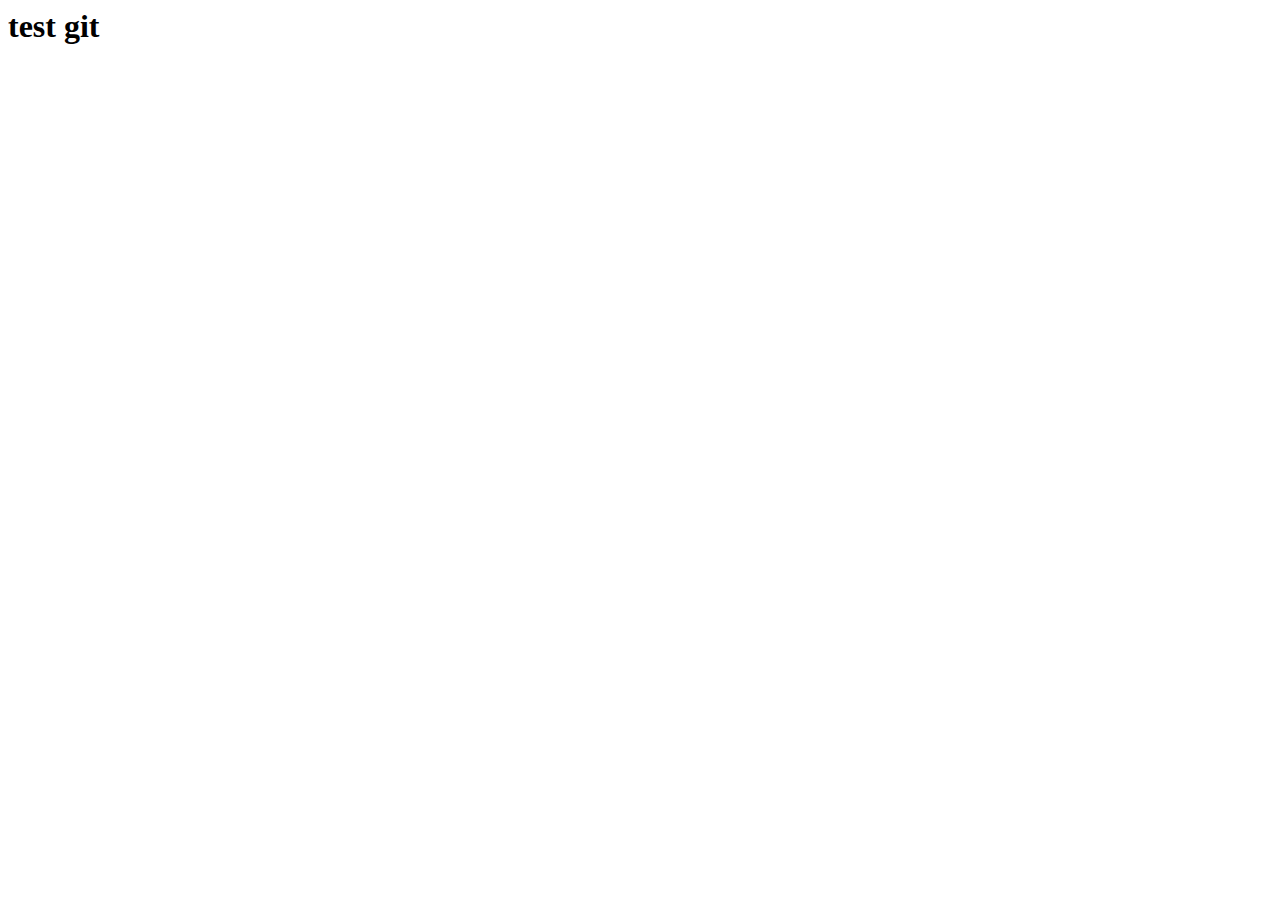
==== index.html @ abf835b5 "enter p tag" ====
<html lang="en">
<head>
    <meta charset="UTF-8">
    <meta name="viewport" content="width=device-width, initial-scale=1.0">
    <title>Document</title>
</head>
<body>
    <h1>
        test git
    </h1>
</body>
</html>
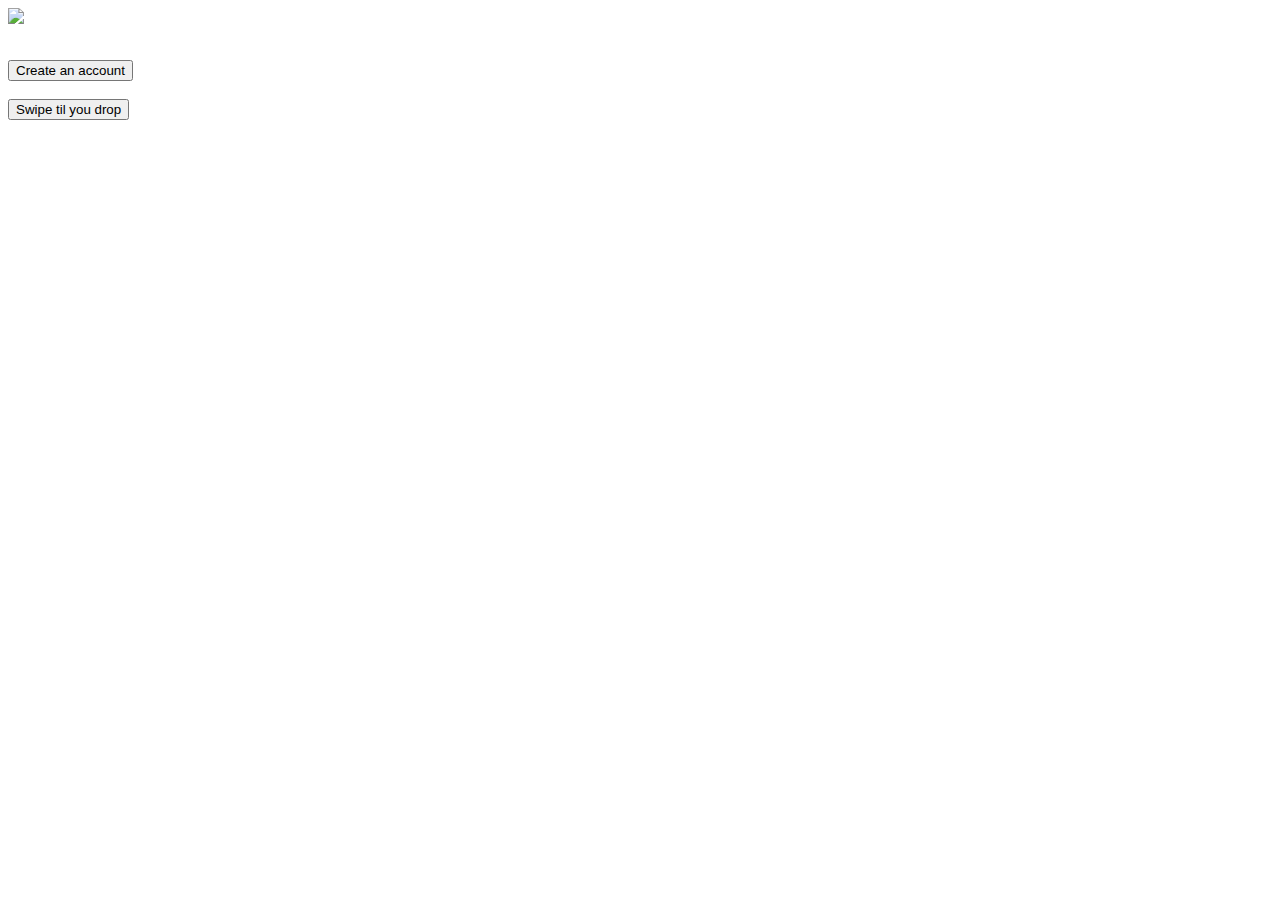
==== commit 80b0dbf0: "first main page Tinder" ====
--- a/index.html
+++ b/index.html
@@ -3,10 +3,28 @@
     <meta charset="UTF-8">
     <meta name="viewport" content="width=device-width, initial-scale=1.0">
     <title>Document</title>
+    <link rel="stylesheet" href="style_index.css">
+   
 </head>
 <body>
-    <h1>
-        test git
-    </h1>
+    <article class="document_index">
+        
+        <div class="foto">
+            <img src="137593.gif" class="logo" >
+        </div>
+        
+        <br>
+        <br>
+
+
+        <div class="buttons">
+            <button type="button">Create an account</button>
+            <br>
+            <br>
+            <button type="button">Swipe til you drop </button>
+        </div>
+
+    </picture>
+</article>
 </body>
 </html>